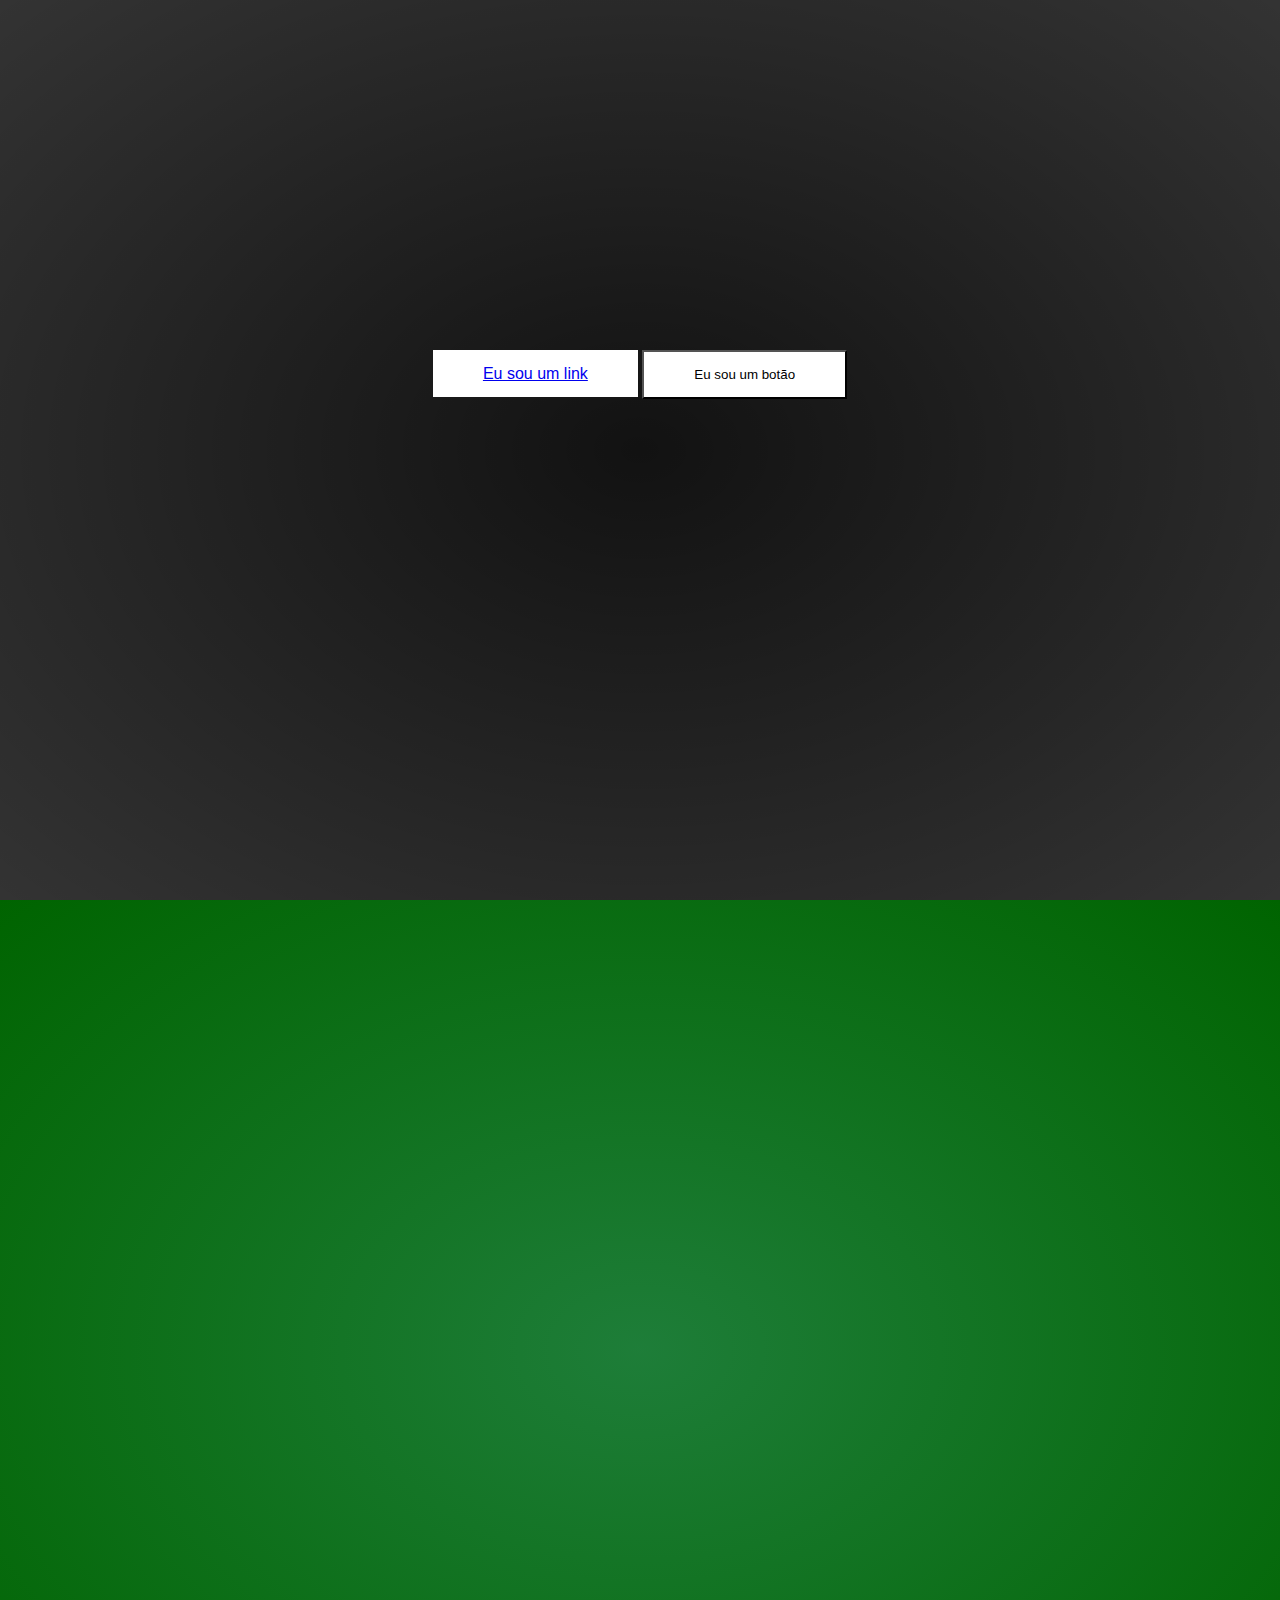
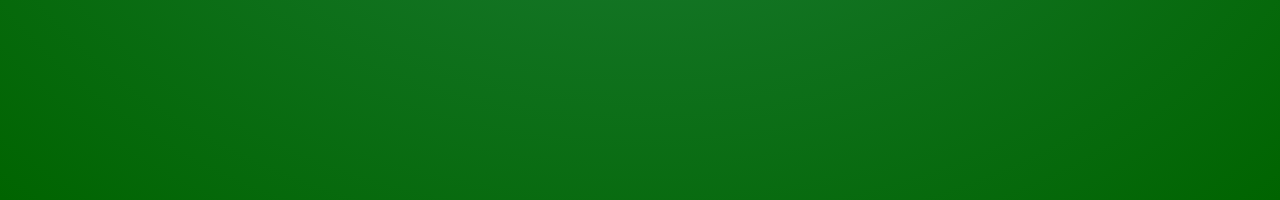
==== src/index.html @ aa3d7da8 "funcional" ====
<!DOCTYPE html>
<html lang="en">
<head>
    <meta charset="UTF-8">
    <meta name="viewport" content="width=device-width, initial-scale=1.0">
    <meta http-equiv="X-UA-Compatible" content="ie=edge">
    <title>--</title>
    <link rel="stylesheet" href="assets/css/main.css">
</head>
<body>
    <main id="main">            
        <section class="set black">
            <div style="display: flex; align-items: center; text-align: center;"> 
                <div style="display: block; margin: 0 auto; height: 200px;">
                   <a href="index-2.html" style="background: #fff; padding: 15px 50px;">Eu sou um link</a>
                   <button style="background: #fff; padding: 15px 50px;">Eu sou um botão</button>
                </div>
            </div>
        </section>
        <section class="set green">
            <div>                
            </div>
        </section>
    </main>    
    <script src="assets/js/jquery-3.1.1.min.js"></script>
    <script src="assets/js/mouseAtomo.js"></script>
<script>/*Plugin*/    
(function($){"use strict";$.fn.mouseAtomo=function(options){var $el=$(this),defaults={time:10,negativeX:15,negativeY:25,hoverAnimate:true,timeLoad:500},state=false,settings=$.extend({},defaults,options);function init(){$el.append('<i class="pointer" id="pointer"><span></span><span></span><span></span><span></span><span></span><span></span><span></span><span></span><span></span></i > ');}
function mouseMoved(x,y){$("#pointer").animate({left:eval(x-settings.negativeX)+"px",top:eval(y-settings.negativeY)+"px"},5);}
$el[0].addEventListener('mousemove',function(e){if(state)window.clearTimeout(state);var moveX=e.clientX,moveY=e.clientY;state=setTimeout(function(){mouseMoved(moveX,moveY);},settings.time);},false);$(document).on("click","a:not(.pointerExplode), button:not(.pointerExplode)",function(e){e.preventDefault();var $this=$(this);$this.addClass("pointerExplode");$("#pointer").removeClass("hover").addClass("active");setTimeout(function(){$this[0].click();},settings.timeLoad);});$("a, button").hover(function(){$("#pointer").addClass("hover");},function(){setTimeout(function(){$("#pointer").removeClass("hover");},10);});return init();}}(jQuery));/*Ready*/$(document).ready(function(){ $("#main").mouseAtomo();});</script>
</body>
</html>
---- src/assets/css/main.css ----
html, body {
  margin: 0px;
  padding: 0px; }

body {
  color: #ffffff;
  font-family: Arial;
  font-size: 16px;
  background: #333333; }

a, button {
  cursor: default; }

#main {
  position: relative;
  float: left;
  width: 100%;
  overflow-x: hidden; }

.set, .set > div {
  position: relative;
  float: left;
  width: 100%;
  height: 100vh; }
  .set > div > div, .set > div > div > div {
    display: block;
    width: 1140px;
    height: 100vh;
    margin: 0 auto; }

.black {
  background: #333333; }
  .black > div:first-child {
    background: -moz-radial-gradient(center, ellipse cover, rgba(0, 0, 0, 0.65) 0%, transparent 100%);
    background: -webkit-radial-gradient(center, ellipse cover, rgba(0, 0, 0, 0.65) 0%, transparent 100%);
    background: radial-gradient(ellipse at center, rgba(0, 0, 0, 0.65) 0%, transparent 100%);
    filter: progid:DXImageTransform.Microsoft.gradient( startColorstr='#a6000000', endColorstr='#00000000',GradientType=1 ); }

.green {
  background: darkgreen; }
  .green > div:first-child {
    background: -moz-radial-gradient(center, ellipse cover, rgba(46, 139, 87, 0.65) 0%, rgba(46, 139, 87, 0) 100%);
    background: -webkit-radial-gradient(center, ellipse cover, rgba(46, 139, 87, 0.65) 0%, rgba(46, 139, 87, 0) 100%);
    background: radial-gradient(ellipse at center, rgba(46, 139, 87, 0.65) 0%, rgba(46, 139, 87, 0) 100%);
    filter: progid:DXImageTransform.Microsoft.gradient( startColorstr='#a6000000', endColorstr='#00000000',GradientType=1 ); }

/*# sourceMappingURL=main.css.map */
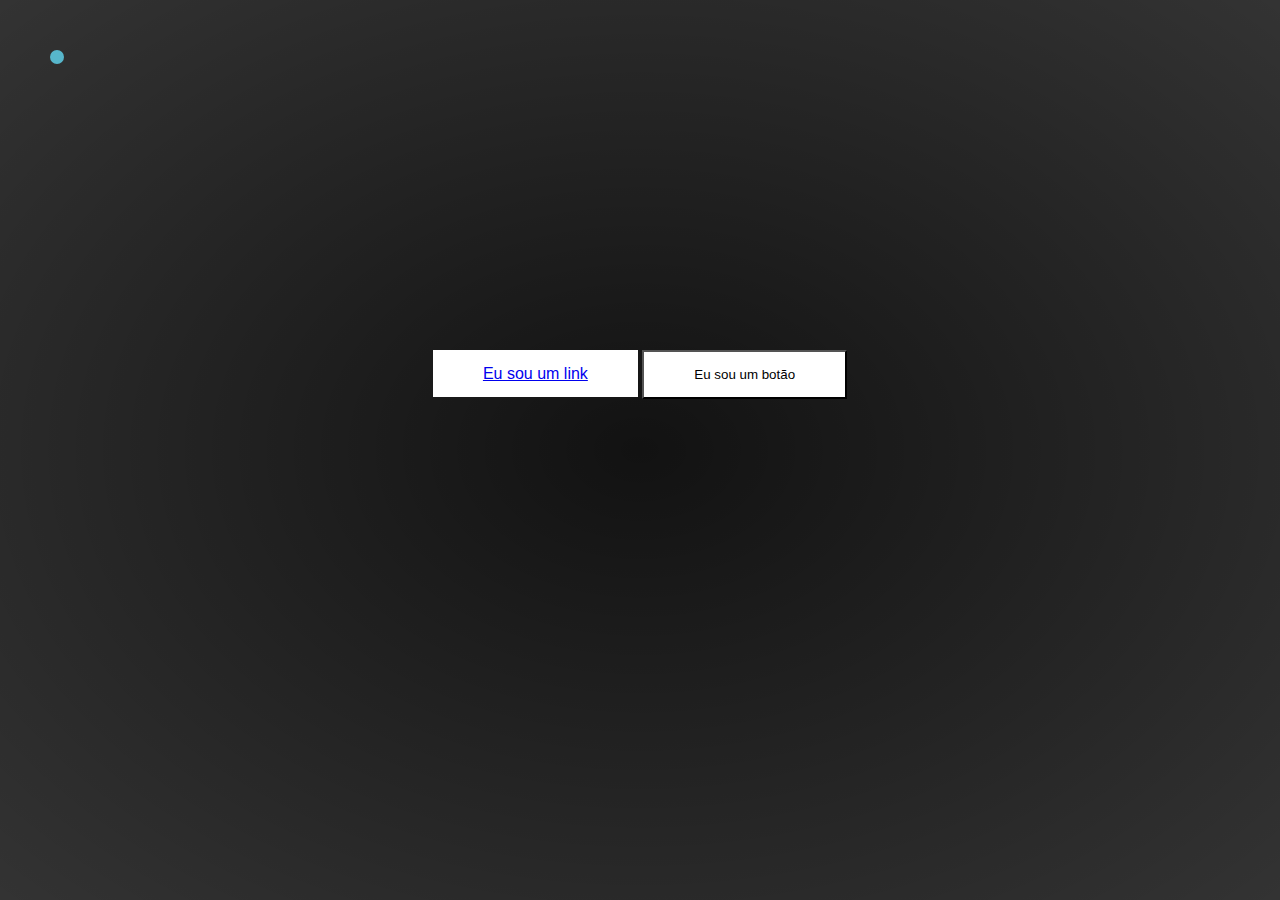
==== commit 17266d15: "atualizado" ====
--- a/src/index.html
+++ b/src/index.html
@@ -1,32 +1,97 @@
 <!DOCTYPE html>
 <html lang="en">
+
 <head>
     <meta charset="UTF-8">
     <meta name="viewport" content="width=device-width, initial-scale=1.0">
     <meta http-equiv="X-UA-Compatible" content="ie=edge">
     <title>--</title>
     <link rel="stylesheet" href="assets/css/main.css">
+    <link rel="stylesheet" href="assets/css/pointer.css">
 </head>
+
 <body>
-    <main id="main">            
+    <main id="main">
         <section class="set black">
-            <div style="display: flex; align-items: center; text-align: center;"> 
+            <div style="display: flex; align-items: center; text-align: center;">
                 <div style="display: block; margin: 0 auto; height: 200px;">
-                   <a href="index-2.html" style="background: #fff; padding: 15px 50px;">Eu sou um link</a>
-                   <button style="background: #fff; padding: 15px 50px;">Eu sou um botão</button>
+                    <a href="index-2.html" style="background: #fff; padding: 15px 50px;">Eu sou um link</a>
+                    <button style="background: #fff; padding: 15px 50px;">Eu sou um botão</button>
                 </div>
             </div>
-        </section>
-        <section class="set green">
-            <div>                
-            </div>
-        </section>
-    </main>    
+        </section>        
+    </main>
     <script src="assets/js/jquery-3.1.1.min.js"></script>
-    <script src="assets/js/mouseAtomo.js"></script>
-<script>/*Plugin*/    
-(function($){"use strict";$.fn.mouseAtomo=function(options){var $el=$(this),defaults={time:10,negativeX:15,negativeY:25,hoverAnimate:true,timeLoad:500},state=false,settings=$.extend({},defaults,options);function init(){$el.append('<i class="pointer" id="pointer"><span></span><span></span><span></span><span></span><span></span><span></span><span></span><span></span><span></span></i > ');}
-function mouseMoved(x,y){$("#pointer").animate({left:eval(x-settings.negativeX)+"px",top:eval(y-settings.negativeY)+"px"},5);}
-$el[0].addEventListener('mousemove',function(e){if(state)window.clearTimeout(state);var moveX=e.clientX,moveY=e.clientY;state=setTimeout(function(){mouseMoved(moveX,moveY);},settings.time);},false);$(document).on("click","a:not(.pointerExplode), button:not(.pointerExplode)",function(e){e.preventDefault();var $this=$(this);$this.addClass("pointerExplode");$("#pointer").removeClass("hover").addClass("active");setTimeout(function(){$this[0].click();},settings.timeLoad);});$("a, button").hover(function(){$("#pointer").addClass("hover");},function(){setTimeout(function(){$("#pointer").removeClass("hover");},10);});return init();}}(jQuery));/*Ready*/$(document).ready(function(){ $("#main").mouseAtomo();});</script>
+    <!--<script src="assets/js/mouseAtomo.js"></script>-->
+    <script>/*Plugin*/
+        (function ($) {
+            "use strict";
+            $.fn.mouseAtomo = function (options) {
+                var $el = $(this),
+                    defaults = {
+                        time: 10,
+                        negativeX: 15,
+                        negativeY: 25,
+                        hoverAnimate: true,
+                        timeLoad: 500
+                    },
+                    state = false,
+                    settings = $.extend({}, defaults, options);
+
+                function init() {
+                    $el.append('<i class="pointer" id="pointer"><span></span><span></span><span></span><span></span><span></span><span></span><span></span><span></span><span></span></i > ');
+                }
+
+                function mouseMoved(x, y) {
+                    $("#pointer").animate({
+                        left: eval(x - settings.negativeX) + "px",
+                        top: eval(y - settings.negativeY) + "px"
+                    }, 5);
+                }
+                $el[0].addEventListener('mousemove', function (e) {
+                    if (state) window.clearTimeout(state);
+                    var moveX = e.clientX,
+                        moveY = e.clientY;
+                    state = setTimeout(function () {
+                        mouseMoved(moveX, moveY);
+                    }, settings.time);
+                }, false);
+                
+                $(document).on("click", "a:not(.pointerExplode), button:not(.pointerExplode)", function (e) {
+                    e.preventDefault();
+                    var $this = $(this);
+                        $this.addClass("pointerExplode");
+                    $("#pointer").removeClass("hover").addClass("active");
+                    setTimeout(function () {                        
+                        $("#pointer").removeClass("active");                        
+                        $this[0].click();
+                    }, settings.timeLoad);
+
+                    setTimeout(function () {                        
+                        $this.removeClass("pointerExplode");
+                    }, settings.timeLoad+1000);
+
+                });
+
+                $("a, button").hover(function () {
+                    $("#pointer").addClass("hover");
+                }, function () {
+                    $("#pointer").removeClass("hover");
+                    setTimeout(function () {
+                        //$("#pointer").removeClass("hover");
+                    }, 10);
+                });
+
+
+                
+
+                return init();
+            }
+        }(jQuery)); /*Ready*/
+        $(document).ready(function () {
+            $("#main").mouseAtomo();
+        });
+    </script>
 </body>
+
 </html>--- a/src/assets/css/pointer.css
+++ b/src/assets/css/pointer.css
@@ -0,0 +1,257 @@
+.pointer {
+  position: fixed;
+  float: left;
+  left: 50px;
+  top: 50px;
+  border-radius: 50%;
+  background: #57b6cb;
+  width: 14px;
+  height: 14px; }
+  .pointer > span {
+    position: absolute;
+    float: left;
+    border-radius: 50%;
+    width: 8px;
+    height: 8px;
+    opacity: 0; }
+    .pointer > span:nth-child(1) {
+      background: darkgreen;
+      left: -8px;
+      top: -8px;
+      z-index: 1; }
+    .pointer > span:nth-child(2) {
+      background: crimson;
+      top: -8px;
+      right: -8px; }
+    .pointer > span:nth-child(3) {
+      left: -8px;
+      top: 3px;
+      background: khaki; }
+    .pointer > span:nth-child(4) {
+      width: 14px;
+      height: 14px;
+      background: #57b6cb; }
+  .pointer.hover > span:nth-child(1) {
+    z-index: -1;
+    animation: animate1 1s 0.3s forwards; }
+  .pointer.hover > span:nth-child(2) {
+    z-index: -1;
+    animation: animate2 1s 0.5s forwards; }
+  .pointer.hover > span:nth-child(3) {
+    z-index: 1;
+    animation: animate3 1s 0.6s forwards; }
+  .pointer.hover > span:nth-child(4) {
+    z-index: 1;
+    opacity: 1; }
+  .pointer.active {
+    background: transparent; }
+    .pointer.active > span {
+      width: 14px;
+      height: 14px;
+      left: 0px;
+      top: 0px;
+      background: #57b6cb;
+      opacity: 1; }
+      .pointer.active > span:nth-child(1) {
+        animation: explodeBottom 0.5s forwards; }
+      .pointer.active > span:nth-child(2) {
+        animation: explodeTop 0.5s forwards; }
+      .pointer.active > span:nth-child(3) {
+        animation: explodeLeft 0.5s forwards; }
+      .pointer.active > span:nth-child(4) {
+        animation: explodeRight 0.5s forwards; }
+      .pointer.active > span:nth-child(5) {
+        animation: explodeLeftTop 0.5s forwards; }
+      .pointer.active > span:nth-child(6) {
+        animation: explodeRightbottom 0.5s forwards; }
+      .pointer.active > span:nth-child(7) {
+        animation: explodeLeftBottom 0.5s forwards; }
+      .pointer.active > span:nth-child(8) {
+        animation: explodeRightTop 0.5s forwards; }
+      .pointer.active > span:nth-child(9) {
+        animation: explodeMiddle 0.5s forwards; }
+
+.pointer:hover {
+  cursor: none;
+  z-index: 1; }
+
+@keyframes explodeRotate {
+  100% {
+    /*transform: rotate(360deg) */ } }
+@keyframes explodeMiddle {
+  0% {
+    opacity: 1;
+    background: #57b6cb; }
+  100% {
+    transform: scale(0.3);
+    filter: blur(5px);
+    background: #57b6cb;
+    opacity: 0.1; } }
+@keyframes explodeBottom {
+  0% {
+    opacity: 1;
+    background: crimson; }
+  100% {
+    transform: scale(0.5);
+    top: 14px;
+    filter: blur(5px);
+    background: #57b6cb;
+    opacity: 0.1; } }
+@keyframes explodeTop {
+  0% {
+    opacity: 1;
+    background: crimson; }
+  100% {
+    top: -14px;
+    transform: scale(0.5);
+    filter: blur(5px);
+    background: #57b6cb;
+    opacity: 0.1; } }
+@keyframes explodeLeft {
+  0% {
+    opacity: 1;
+    background: crimson; }
+  100% {
+    transform: scale(0.5);
+    left: -14px;
+    filter: blur(5px);
+    background: #57b6cb;
+    opacity: 0.1; } }
+@keyframes explodeRight {
+  0% {
+    opacity: 1;
+    background: crimson; }
+  100% {
+    transform: scale(0.5);
+    left: 14px;
+    filter: blur(5px);
+    background: #57b6cb;
+    opacity: 0.1; } }
+@keyframes explodeLeftTop {
+  0% {
+    opacity: 1;
+    background: crimson; }
+  100% {
+    left: -14px;
+    top: -14px;
+    transform: scale(0.3);
+    filter: blur(5px);
+    background: #57b6cb;
+    opacity: 0.1; } }
+@keyframes explodeRightbottom {
+  0% {
+    opacity: 1;
+    background: crimson; }
+  100% {
+    left: 14px;
+    top: 14px;
+    transform: scale(0.3);
+    filter: blur(5px);
+    background: #57b6cb;
+    opacity: 0.1; } }
+@keyframes explodeLeftBottom {
+  0% {
+    opacity: 1;
+    background: crimson; }
+  100% {
+    left: -14px;
+    top: 14px;
+    transform: scale(0.3);
+    filter: blur(5px);
+    background: #57b6cb;
+    opacity: 0.1; } }
+@keyframes explodeRightTop {
+  0% {
+    opacity: 1;
+    background: crimson; }
+  100% {
+    left: 14px;
+    top: -14px;
+    transform: scale(0.3);
+    filter: blur(5px);
+    background: #57b6cb;
+    opacity: 0.1; } }
+@keyframes animate1 {
+  0% {
+    opacity: 1;
+    left: -8px;
+    top: -8px;
+    z-index: -1; }
+  50% {
+    left: 16px;
+    top: 16px;
+    width: 4px;
+    height: 4px; }
+  75% {
+    z-index: 2; }
+  100% {
+    left: -8px;
+    top: -8px;
+    z-index: -1;
+    opacity: 0; } }
+@keyframes animate2 {
+  0% {
+    opacity: 1;
+    top: -8px;
+    right: -8px;
+    z-index: -1;
+    width: 4px;
+    height: 4px; }
+  50% {
+    top: 16px;
+    right: 16px; }
+  75% {
+    z-index: 2; }
+  100% {
+    opacity: 0;
+    top: -8px;
+    right: -8px;
+    z-index: -1; } }
+@keyframes animate3 {
+  0% {
+    opacity: 1;
+    left: -16px;
+    z-index: 2; }
+  50% {
+    left: 22px;
+    width: 4px;
+    height: 4px; }
+  100% {
+    left: -16px;
+    opacity: 0;
+    width: 8px;
+    height: 8px; } }
+@keyframes mouseHover {
+  0% {
+    transform: scale(1);
+    border-color: transparent;
+    opacity: 1; }
+  100% {
+    transform: scale(2);
+    border-color: rgba(87, 182, 203, 0.5);
+    opacity: 0.5; } }
+@keyframes mouseClicked {
+  0% {
+    transform: scale(1);
+    border-color: transparent;
+    opacity: 1; }
+  60% {
+    transform: scale(2);
+    border-color: rgba(87, 182, 203, 0.5);
+    opacity: 0.5; }
+  70% {
+    transform: scale(1);
+    border-color: transparent;
+    opacity: 1; }
+  80% {
+    transform: scale(2);
+    border-color: rgba(87, 182, 203, 0.5);
+    opacity: 0.5; }
+  90% {
+    transform: scale(0.8); }
+  100% {
+    transform: scale(2);
+    border-color: transparent;
+    opacity: 1; } }
+
+/*# sourceMappingURL=pointer.css.map */
